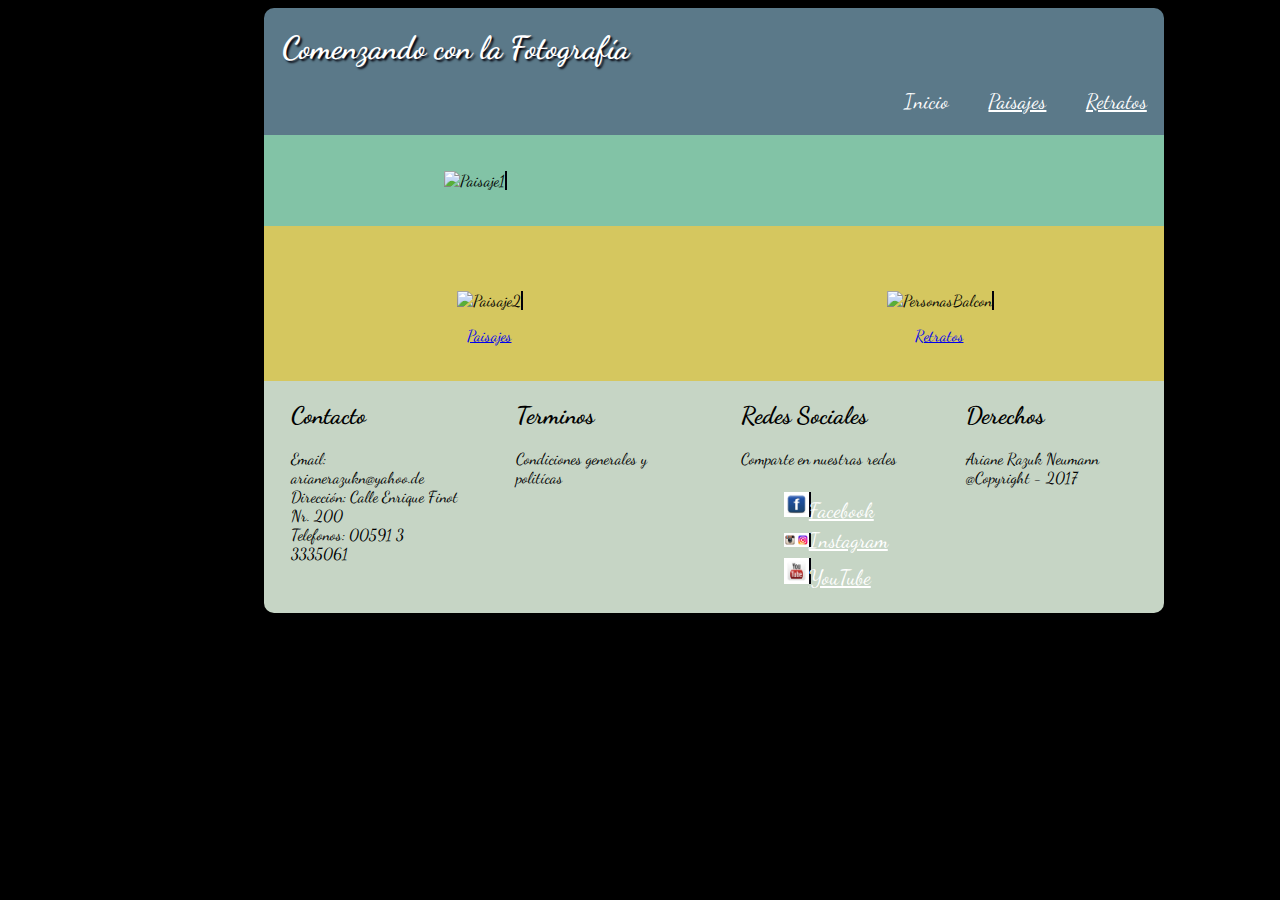
==== index.html @ a50d9c57 "Evalucion final 2 Github" ====
<!DOCTYPE html>
<html>
  <head>
    <meta charset="utf-8">
    <meta name="viewport" content="width=device-width,user-scalable=no">
    <link href="https://fonts.googleapis.com/css?family=Dancing+Script" rel="stylesheet" type="text/css">
    <title>Comenzando con la fotografia</title>
    <link rel="stylesheet" href="css/estilos.css">
  </head>

  <body>
    <div class="contenido">

    <header>
      <h1>
        Comenzando con la Fotografía
      </h1>
          <navbar id="menu-principal">
            <ul class="enlaces">
              <li class="menu"><a href="index.html" style="text-decoration:none">Inicio</a></li>
              <li class="menu"><a href="paisajes.html" >Paisajes</a></li>
              <li class="menu"><a href="retratos.html">Retratos</a></li>
            </ul>
          </navbar>
    </header>

      <div class="ImagenCentral">
        <div id="imagen1">
          <img src="imagenes/Paisaje1.jpg" alt="Paisaje1" title="Paisaje1" width="100%"/>
        </div>
      </div>

      <div class="ImagenSecundaria">
          <div id="imagen2">
            <img src="imagenes/Paisaje2.jpg" alt="Paisaje2" title="Paisaje2" width="100%"/>
            <p><a href="paisajes.html" >Paisajes</a></p>
          </div>
          <div id="imagen3">
            <img src="imagenes/PersonasBalcon.jpg" alt="PersonasBalcon" title="PersonasBalcon" width="100%"/>
            <p><a href="retratos.html">Retratos</a></p>
          </div>
        </div>


  <footer>
    <div class="piePagina">
      <div class="c1">
        <h2>Contacto</h2>
        <p>Email: arianerazukn@yahoo.de
        <br>Dirección: Calle Enrique Finot Nr. 200
        <br>Telefonos: 00591 3 3335061</p>
      </div>
      <div class="c2">
        <h2>Terminos</h2>
        <p>Condiciones generales y politícas</p>
      </div>
      <div class="c3">
        <h2>Redes Sociales</h2>
        <p>Comparte en nuestras redes</p>
        <ul class="redesSociales">
        <li class="redes">
          <a href="https://es-la.facebook.com/"><img src="imagenes/logo fb.jpeg" width="20%">Facebook</a>
          </li>
        <li class="redes">
          <a href="https://www.instagram.com/?hl=es"><img src="imagenes/logo instagram.jpeg" width="20%">Instagram</a>
          </li>
        <li class="redes">
          <a href="https://www.youtube.com"><img src="imagenes/logo youtube.jpeg" width="20%">YouTube</a>
          </li>
        </ul>
      </div>
      <div class="c4">
        <h2>Derechos</h2>
        <p>Ariane Razuk Neumann
        <br>@Copyright - 2017</p>
      </div>
    </div>
  </footer>

  </div>
  </body>
</html>
---- css/estilos.css ----
body {

  background-color: black;
  font-family: "Dancing Script";
  width: 100%;
}

img{
  box-shadow: 2px 0 #02010a;
}

@media (min-width:900px){

  .contenido{
    width: 900px;
    margin-left: 20%;
    display: flex;
    flex-direction: column;
  }

  header h1{
    text-align: left;
    padding-left: 2%;
    text-shadow: 2px 2px 2px #02010a;
  }
  ul{
    text-align: right;
  }

  .ImagenSecundaria {
    display: flex;
    flex-direction: row wrap;
  }

  .piePagina{
    display: flex;
    flex-direction: row wrap;
  }

  .galeria {
    display: flex;
    flex-direction: row wrap;
}

  #imagen1 {
  width: 60%;
  padding: 4% 20%;
  }

  #imagen2 {
    border: 1px;
    height: 50%;
    width: 50%;
    margin-top: 5%;
    padding: 20px;
  }

  #imagen3 {
    border: 1px;
    height: 50%;
    width: 50%;
    margin-top: 5%;
    padding: 20px;
  }

  #imagen1blur, #imagen2gris, #imagen3sepia {
    padding: 20px;
  }
  #imagen4gris, #imagen5, #imagen6gris {
    padding: 20px;
  }

  .c1 {
    padding: 0 3%;
    width: 25%;
    text-align: left;
  }
  .c2 {
    padding: 0 3%;
    width: 25%;
    text-align: left;
  }
  .c3 {
    padding: 0 3%;
    width: 25%;
    text-align: left;
  }
  .c4{
    padding: 0 3%;
    width: 25%;
    text-align: left;
  }

  .columna1 {
    width: 33.33%;
  }
  .columna2 {
    width: 33.33%;
  }
  .columna3 {
    width: 33.33%;
  }
}

@media (max-width:899px) {

  .contenido{
    display: -webkit-flex;
  	display: flex;
    flex-direction: -webkit-column;
    flex-direction: column;
    width: 100%;
  }
  header h1{
    text-align: center;
    text-shadow: 2px 2px 2px #02010a;
  }
  ul{
    text-align: center;
  }

  #imagen1{
    width: 85%;
    padding: 6% 0% 6% 6%;
  }

  #imagen2{
    width: 85%;
    padding: 6% 0% 3% 6%;
  }

  #imagen3 {
    width: 85%;
    padding: 3% 0% 6% 6%;
  }

  .galeria img{
    width: 85%;
  }

  #imagen1blur {
    padding: 6% 0% 2% 8%;
  }

  #imagen2gris, #imagen3sepia, #imagen4gris, #imagen5, #imagen6gris {
    padding: 3% 0% 2% 8%;
  }

  footer {
  padding: 10px 0px 10px 20px;
  }
}

header{
  background-color:#5b7989;
  border-radius: 10px 10px 0 0;
  color: white;
  width: 100%;
  animation: miSlideIn 1s;
}

@-webkit-keyframes miSlideIn{
  0%{
    margin-top: 150%;
  }
  60%{
    margin-top: -5%;
  }
  100%{
    margin-top: 0%;
  }
}

#menu-principal a:visited {
	text-decoration: none;
}

ul{
  font-size: 1.3em;
}

ul li{
  display: inline;
  padding: 2%;
}

ul li a{
  color: white;
}


.ImagenCentral{
  background-color: #82c3a6;
  width: 100%;
}

.ImagenSecundaria{
  background-color: #d5c75f;
  width: 100%;
  border: 1px;
  text-align: center;
}

#imagen3 img:hover{
  transform: translate(-5px,-20px);
  border: 2px;
  box-shadow: #82c3a6;
}

#imagen2 img:hover{
  transform: rotate(10deg);
  border: 2px;
  box-shadow: #82c3a6;
}

footer{
  width: 100%;
  border-radius: 0 0 10px 10px;
  background-color: #C6d5c5;
}
.redesSociales, .redes{
  display: block;
  text-align: left;
}

.galeria{
  background-color: #d5c75f;
  width: 100%;
}


#imagen1blur img{
  -webkit-filter: blur(10px);
	filter: blur(10px);
}

#imagen2gris, #imagen4gris, #imagen6gris {
  filter: grayscale(100%);
}

#imagen3sepia{
  filter: sepia(90%);
}
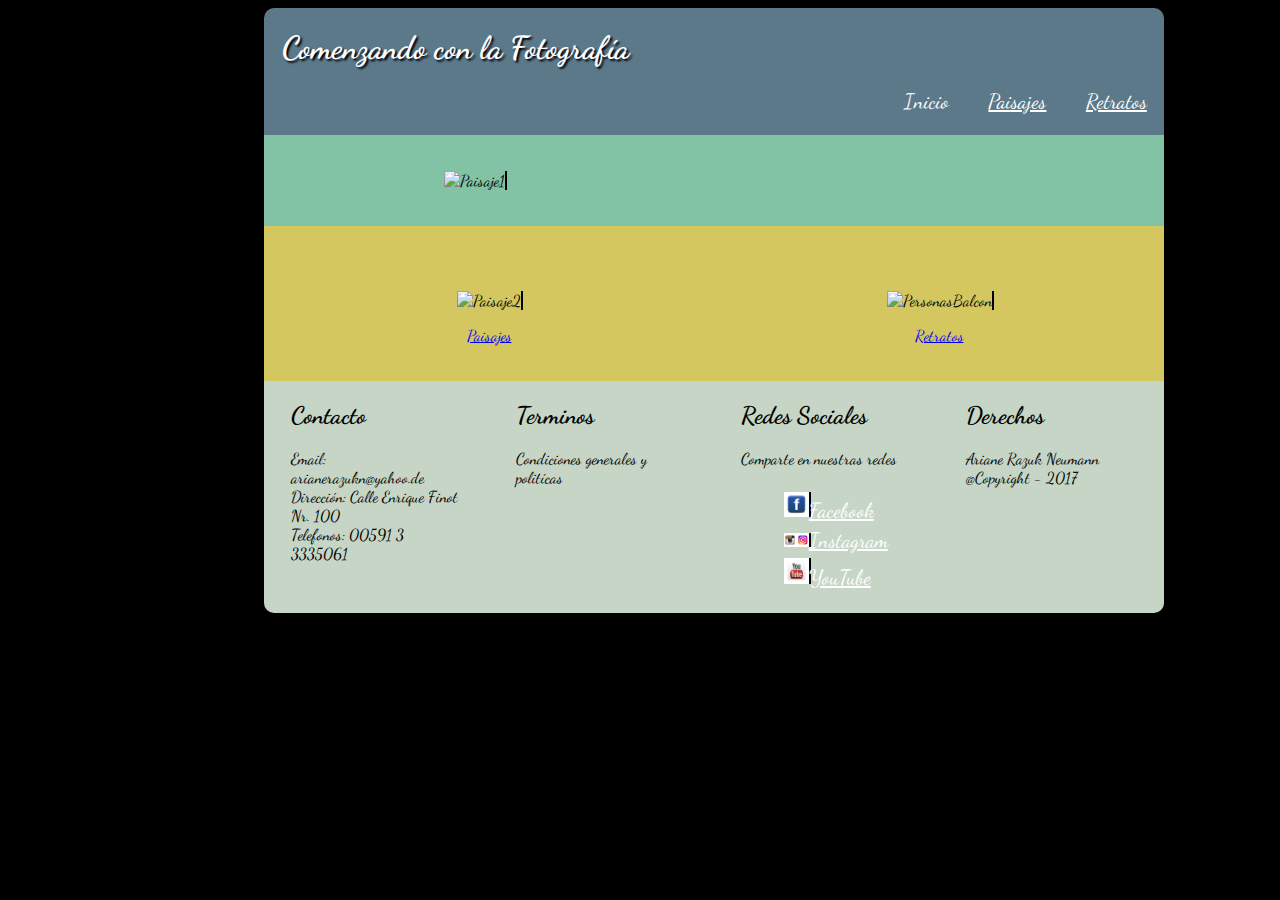
==== commit 4b8d23ba: "Repositorio WebResponsive y CSS" ====
--- a/index.html
+++ b/index.html
@@ -47,7 +47,7 @@
       <div class="c1">
         <h2>Contacto</h2>
         <p>Email: arianerazukn@yahoo.de
-        <br>Dirección: Calle Enrique Finot Nr. 200
+        <br>Dirección: Calle Enrique Finot Nr. 100
         <br>Telefonos: 00591 3 3335061</p>
       </div>
       <div class="c2">
